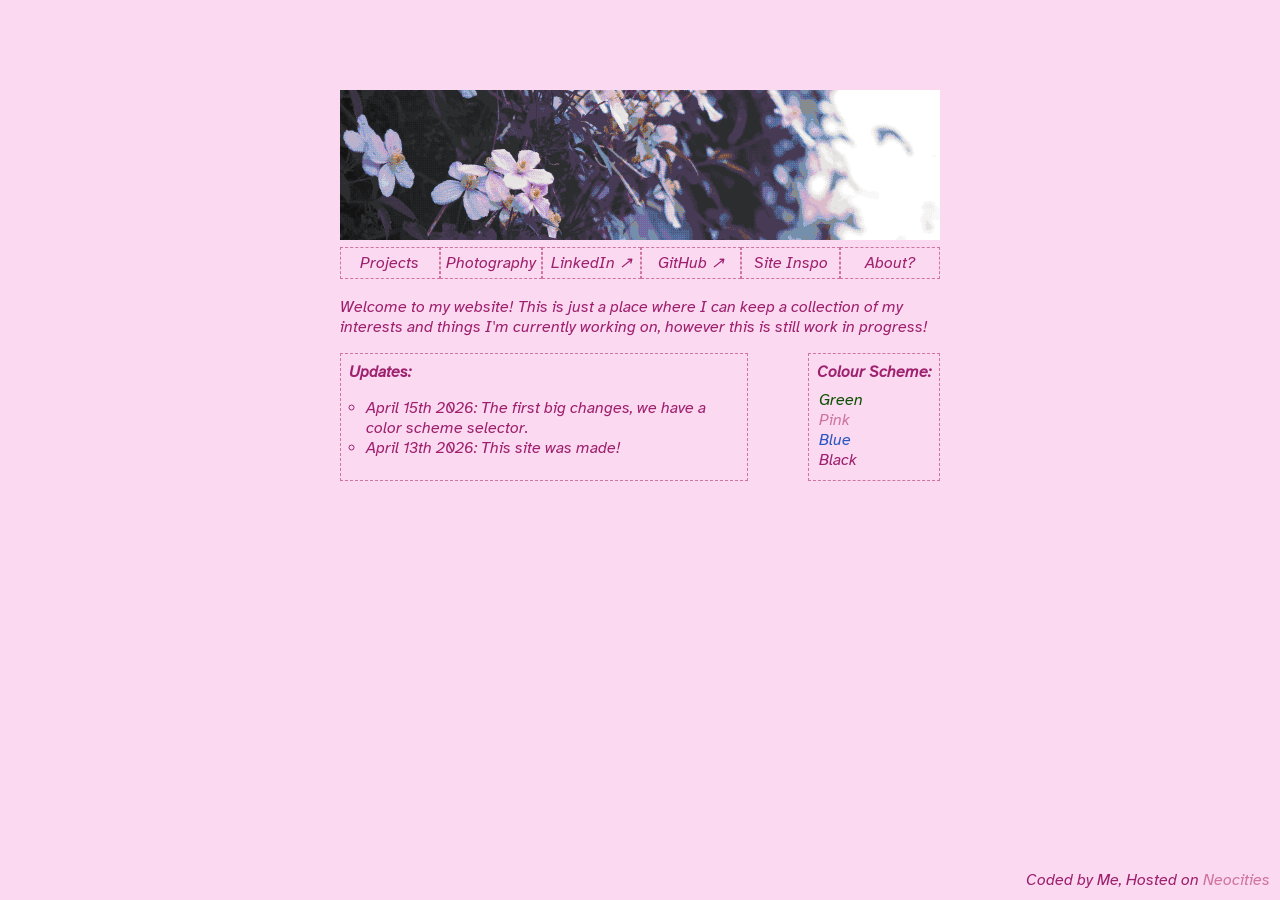
==== public/index.html @ 4861eafb "general changes" ====
<!DOCTYPE html>
<html>
  <head>
    <meta charset="UTF-8">
    <meta name="viewport" content="width=device-width, initial-scale=1.0">
    <title>It's Miles From Here...</title>
    <link href="style.css" rel="stylesheet" type="text/css" media="all">
  </head>
  <body>

    <div id="centre">

      <img src="flowersDith.png" alt="" style="width: 100%;height: 150px;object-fit:cover;">
      <div id="navbar">
        <a href="">Projects</a>
        <a href="">Photography</a>
        <a href="https://www.linkedin.com/in/miles-brindley-64b5322a2/" target="_blank">LinkedIn ↗</a>
        <a href="https://github.com/Kilometres1" target="_blank">GitHub ↗</a>
        <a href="inspiration.html">Site Inspo</a>
        <a href="">About?</a>
      </div>

      <div id="introText">
        <p>Welcome to my website! This is just a place where I can keep a collection of my interests and things I'm currently working on, however this is still work in progress!</p>
      </div>

      <div id="lowerPane">

        <div id="updatesPane">
          <h4>Updates:</h4>
          <ul>
            <li>April 15th 2026: The first big changes, we have a color scheme selector.</li>
            <li>April 13th 2026: This site was made!</li>
          </ul>
        </div>

        <div id="colourScheme">
          <p>Colour Scheme:</p>
          <ul>
            <li style="color: var(--textGreen);" onclick="setGreen()" id="greenScheme">Green</li>
            <li style="color: var(--borderPink);" onclick="setPink()" id="pinkScheme">Pink</li>
            <li style="color: var(--borderBlue);" onclick="setBlue()" id="pinkScheme">Blue</li>
            <li>Black</li>
          </ul>
        </div>

      </div>


    </div>


    <div id="bottom">
      Coded by Me, Hosted on <a href="https://neocities.org/">Neocities</a>
    </div>
  </body>

  <script>
    function setGreen(){
      document.body.style.background = "var(--backgroundGreen)";
      document.body.style.color = "var(--textGreen)";
      document.getElementById("updatesPane").style.border = "dashed var(--borderGreen) 1px";
      document.getElementById("colourScheme").style.border = "dashed var(--borderGreen) 1px";
      for (var item in document.getElementsByTagName("a")){
        document.getElementsByTagName("a")[item].style.color = "var(--textGreen)";
        document.getElementsByTagName("a")[item].style.border = "dashed var(--borderGreen) 1px";

      }
    }
    function setPink(){
      document.body.style.background = "var(--backgroundPink)";
      document.body.style.color = "var(--textPink)";
      document.getElementById("updatesPane").style.border = "dashed var(--borderPink) 1px";
      document.getElementById("colourScheme").style.border = "dashed var(--borderPink) 1px";
      for (var item in document.getElementsByTagName("a")){
        document.getElementsByTagName("a")[item].style.color = "var(--textPink)";
        document.getElementsByTagName("a")[item].style.border = "dashed var(--borderPink) 1px";
      }
    }
    function setBlue(){
      document.body.style.background = "var(--backgroundBlue)";
      document.body.style.color = "var(--textBlue)";
      document.getElementById("updatesPane").style.border = "dashed var(--borderBlue) 1px";
      document.getElementById("colourScheme").style.border = "dashed var(--borderBlue) 1px";
      for (var item in document.getElementsByTagName("a")){
        document.getElementsByTagName("a")[item].style.color = "var(--textBlue)";
        document.getElementsByTagName("a")[item].style.border = "dashed var(--borderBlue) 1px";
      }
    }
  </script>
</html>
---- public/style.css ----
@font-face {
    font-family: Nunito;
    src: url(https://sadhost.neocities.org/fonts/Nunito-Regular.ttf);
}
@font-face {
    font-family: Nunito;
    src: url(https://sadhost.neocities.org/fonts/Nunito-Bold.ttf);
    font-weight: bold;
}
@font-face {
    font-family: Nunito;
    src: url(https://sadhost.neocities.org/fonts/Nunito-Italic.ttf);
    font-style: italic;
}
@font-face {
    font-family: Nunito;
    src: url(https://sadhost.neocities.org/fonts/Nunito-BoldItalic.ttf);
    font-weight: bold;
    font-style: italic;
}
@font-face {
    font-family: Atkinson;
    src: url(fonts/AtkinsonHyperlegible-Italic.ttf);
    font-style: italic;
}

:root{
  --backgroundGreen: rgb(221, 251, 217);
  --borderGreen: rgb(41, 194, 41);
  --textGreen: rgb(14, 80, 3);

  --backgroundPink: rgb(251, 217, 240);
  --borderPink:rgb(206, 116, 159);
  --textPink: rgb(157, 33, 110);

  --backgroundBlue: rgb(206, 224, 255);
  --borderBlue: rgb(41, 86, 194);
  --textBlue: rgb(9, 6, 108);
}

html{
  height: 100vh;
}

body {
  font-family: Atkinson;
  background-color: var(--backgroundPink);
  color: var(--textPink);
  position: relative;
  height: 100%;
  margin: 0;
}

#centre{
  top: 10%;
  left: 50%;
  transform: translate(-50%);
  position: absolute;
  margin: auto;
  width: 80%;
  max-width: 600px;

}

#navbar{
  display: flex;
  justify-content: space-between;
  flex-direction: row;
  width: 100%;
  a{
    text-align: center;
    text-wrap-mode: nowrap;
    width: 100%;
    font-style: italic;
    padding: 5px;
    margin: 2px 0px 2px 0px;
    border: dashed var(--borderPink) 1px;
    text-decoration: none;
    color: var(--textPink);
  }
  a:hover{
    font-weight: bold;
  }
}

#lowerPane{
  display: flex;
  flex-direction: row;
  justify-content: space-between;
  div{
    padding: 5px;
  }
}

#updatesPane{
  max-width: 66%;
  border: dashed var(--borderPink) 1px;
  overflow: auto;
  ul {
    list-style-type: circle;
    padding-left: 20px;
  }
  h4{
    margin: 3px;
  }
}

#colourScheme{
  border: dashed var(--borderPink) 1px;
  ul{
    list-style-type: none;
    padding: 5px;
    margin: 0;
  }
  li:hover{
    font-weight: bold;
  }
  p{
    font-weight: bold;
    margin: 3px;
  }
}

#bottom{
  position: absolute;
  bottom: 0;
  right: 0;
  margin-right: 10px;
  transform: translateY(-50%);
  a{
    color: var(--borderPink);
    text-decoration: none;
  }
  a:hover{
    text-decoration: underline;
  }
}
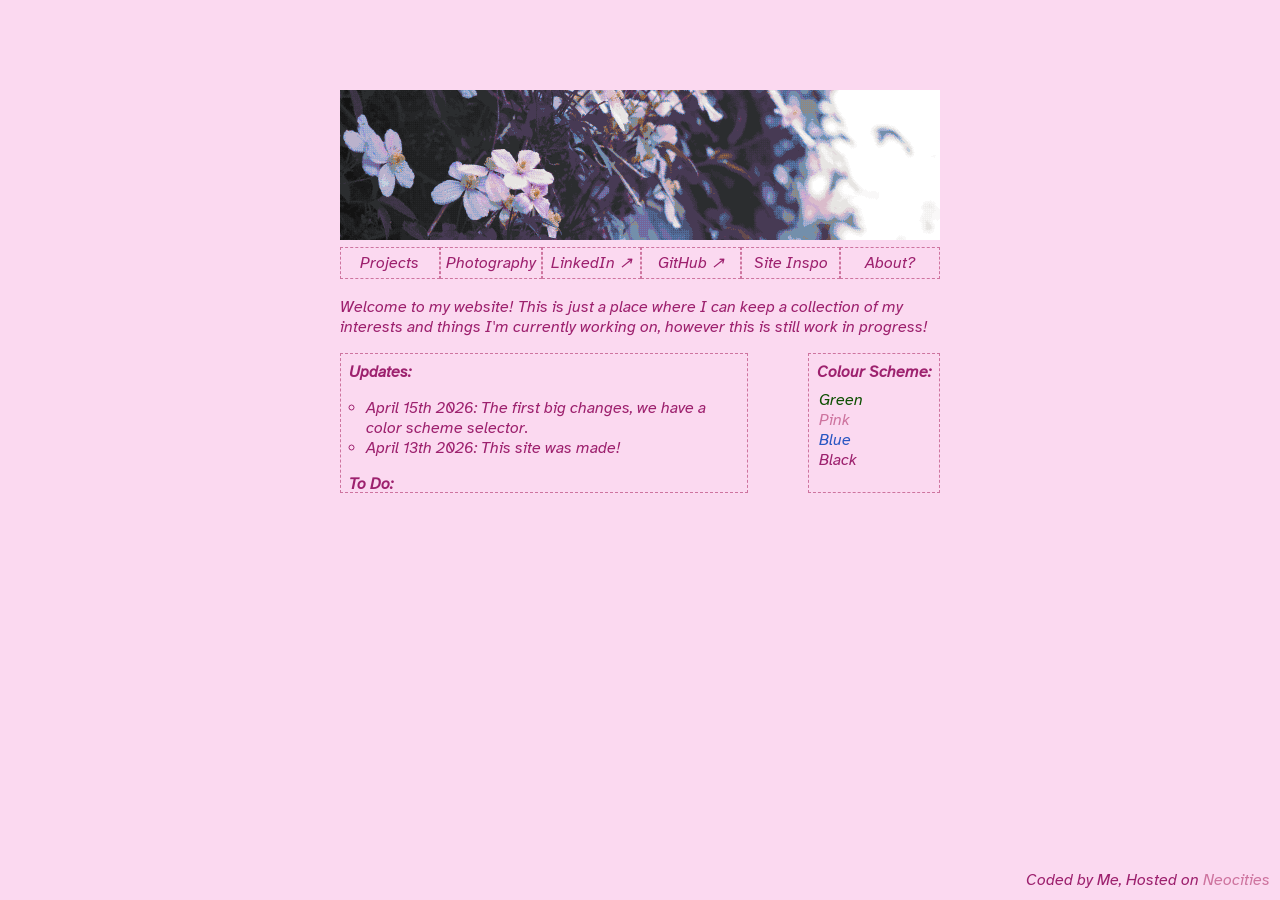
==== commit b3133976: "added to do" ====
--- a/public/index.html
+++ b/public/index.html
@@ -31,6 +31,14 @@
           <ul>
             <li>April 15th 2026: The first big changes, we have a color scheme selector.</li>
             <li>April 13th 2026: This site was made!</li>
+          </ul>
+          <h4>To Do:</h4>
+          <ul>
+            <li>Mobile Formatting</li>
+            <li>Projects Page</li>
+            <li>Photography Page</li>
+            <li>about Page</li>
+            <li>change pictures when theme changes</li>
           </ul>
         </div>
 
--- a/public/style.css
+++ b/public/style.css
@@ -87,6 +87,7 @@
   display: flex;
   flex-direction: row;
   justify-content: space-between;
+  max-height: 140px;
   div{
     padding: 5px;
   }
@@ -96,6 +97,7 @@
   max-width: 66%;
   border: dashed var(--borderPink) 1px;
   overflow: auto;
+  scrollbar-width: none;  
   ul {
     list-style-type: circle;
     padding-left: 20px;
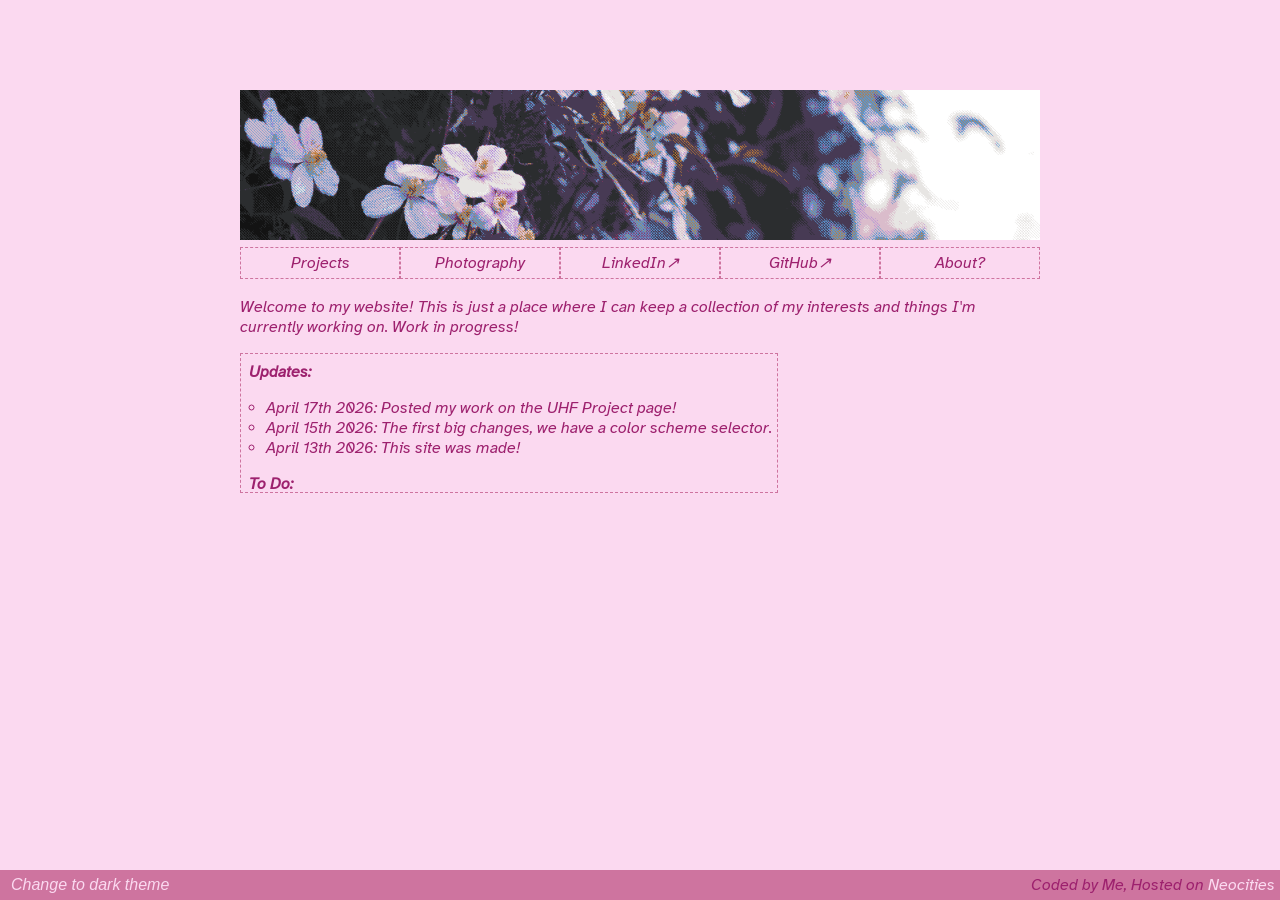
==== commit 70780951: "new themeing settings, small edits" ====
--- a/public/index.html
+++ b/public/index.html
@@ -1,10 +1,11 @@
 <!DOCTYPE html>
-<html>
+<html data-theme="light">
   <head>
     <meta charset="UTF-8">
     <meta name="viewport" content="width=device-width, initial-scale=1.0">
     <title>It's Miles From Here...</title>
     <link href="style.css" rel="stylesheet" type="text/css" media="all">
+    <script src="scripts.js" defer></script>
   </head>
   <body>
 
@@ -12,16 +13,21 @@
 
       <img src="flowersDith.png" alt="" style="width: 100%;height: 150px;object-fit:cover;">
       <div id="navbar">
-        <a href="">Projects</a>
-        <a href="">Photography</a>
-        <a href="https://www.linkedin.com/in/miles-brindley-64b5322a2/" target="_blank">LinkedIn ↗</a>
-        <a href="https://github.com/Kilometres1" target="_blank">GitHub ↗</a>
-        <a href="inspiration.html">Site Inspo</a>
-        <a href="">About?</a>
+        <div class="navbarDropdown">
+          <a>Projects</a>
+          <div class="dropdownContent">
+            <a href="projectUHF.html">UHF Station</a>
+            <a href="#">L-Band Station</a>
+          </div>
+        </div>
+        <div><a href="">Photography</a></div>
+        <div><a href="https://www.linkedin.com/in/miles-brindley-64b5322a2/" target="_blank">LinkedIn↗</a></div>
+        <div><a href="https://github.com/Kilometres1" target="_blank">GitHub↗</a></div>
+        <div><a href="about.html">About?</a></div>
       </div>
 
       <div id="introText">
-        <p>Welcome to my website! This is just a place where I can keep a collection of my interests and things I'm currently working on, however this is still work in progress!</p>
+        <p>Welcome to my website! This is just a place where I can keep a collection of my interests and things I'm currently working on. Work in progress!</p>
       </div>
 
       <div id="lowerPane">
@@ -29,26 +35,16 @@
         <div id="updatesPane">
           <h4>Updates:</h4>
           <ul>
+            <li>April 17th 2026: Posted my work on the UHF Project page!</li>
             <li>April 15th 2026: The first big changes, we have a color scheme selector.</li>
             <li>April 13th 2026: This site was made!</li>
           </ul>
           <h4>To Do:</h4>
           <ul>
             <li>Mobile Formatting</li>
-            <li>Projects Page</li>
+            <li>Projects Pages</li>
             <li>Photography Page</li>
             <li>about Page</li>
-            <li>change pictures when theme changes</li>
-          </ul>
-        </div>
-
-        <div id="colourScheme">
-          <p>Colour Scheme:</p>
-          <ul>
-            <li style="color: var(--textGreen);" onclick="setGreen()" id="greenScheme">Green</li>
-            <li style="color: var(--borderPink);" onclick="setPink()" id="pinkScheme">Pink</li>
-            <li style="color: var(--borderBlue);" onclick="setBlue()" id="pinkScheme">Blue</li>
-            <li>Black</li>
           </ul>
         </div>
 
@@ -56,44 +52,11 @@
 
 
     </div>
-
+    
 
     <div id="bottom">
-      Coded by Me, Hosted on <a href="https://neocities.org/">Neocities</a>
+      <button type="button" data-theme-toggle aria-label="Change to light theme">Change to light theme (or icon here)</button>
+      <div>Coded by Me, Hosted on <a href="https://neocities.org/">Neocities</a></div>
     </div>
   </body>
-
-  <script>
-    function setGreen(){
-      document.body.style.background = "var(--backgroundGreen)";
-      document.body.style.color = "var(--textGreen)";
-      document.getElementById("updatesPane").style.border = "dashed var(--borderGreen) 1px";
-      document.getElementById("colourScheme").style.border = "dashed var(--borderGreen) 1px";
-      for (var item in document.getElementsByTagName("a")){
-        document.getElementsByTagName("a")[item].style.color = "var(--textGreen)";
-        document.getElementsByTagName("a")[item].style.border = "dashed var(--borderGreen) 1px";
-
-      }
-    }
-    function setPink(){
-      document.body.style.background = "var(--backgroundPink)";
-      document.body.style.color = "var(--textPink)";
-      document.getElementById("updatesPane").style.border = "dashed var(--borderPink) 1px";
-      document.getElementById("colourScheme").style.border = "dashed var(--borderPink) 1px";
-      for (var item in document.getElementsByTagName("a")){
-        document.getElementsByTagName("a")[item].style.color = "var(--textPink)";
-        document.getElementsByTagName("a")[item].style.border = "dashed var(--borderPink) 1px";
-      }
-    }
-    function setBlue(){
-      document.body.style.background = "var(--backgroundBlue)";
-      document.body.style.color = "var(--textBlue)";
-      document.getElementById("updatesPane").style.border = "dashed var(--borderBlue) 1px";
-      document.getElementById("colourScheme").style.border = "dashed var(--borderBlue) 1px";
-      for (var item in document.getElementsByTagName("a")){
-        document.getElementsByTagName("a")[item].style.color = "var(--textBlue)";
-        document.getElementsByTagName("a")[item].style.border = "dashed var(--borderBlue) 1px";
-      }
-    }
-  </script>
 </html>
--- a/public/style.css
+++ b/public/style.css
@@ -24,18 +24,18 @@
     font-style: italic;
 }
 
-:root{
-  --backgroundGreen: rgb(221, 251, 217);
-  --borderGreen: rgb(41, 194, 41);
-  --textGreen: rgb(14, 80, 3);
 
-  --backgroundPink: rgb(251, 217, 240);
-  --borderPink:rgb(206, 116, 159);
-  --textPink: rgb(157, 33, 110);
+[data-theme="light"]{
+  --background: rgb(251, 217, 240);
+  --border:rgb(206, 116, 159);
+  --text: rgb(157, 33, 110);
 
-  --backgroundBlue: rgb(206, 224, 255);
-  --borderBlue: rgb(41, 86, 194);
-  --textBlue: rgb(9, 6, 108);
+}
+
+[data-theme="dark"]{
+  --background: rgb(0,0,0);
+  --border: rgb(206, 116, 159);
+  --text: rgb(255, 189, 230);
 }
 
 html{
@@ -44,8 +44,8 @@
 
 body {
   font-family: Atkinson;
-  background-color: var(--backgroundPink);
-  color: var(--textPink);
+  background-color: var(--background);
+  color: var(--text);
   position: relative;
   height: 100%;
   margin: 0;
@@ -58,7 +58,7 @@
   position: absolute;
   margin: auto;
   width: 80%;
-  max-width: 600px;
+  max-width: 800px;
 
 }
 
@@ -66,21 +66,52 @@
   display: flex;
   justify-content: space-between;
   flex-direction: row;
+  flex-wrap: nowrap;
   width: 100%;
+  > div{
+    width: 100%;
+    text-align: center;
+    font-style: italic;
+    padding: 5px 0px 5px 0px;
+    margin: 2px 0px 2px 0px;
+    border: dashed var(--border) 1px;
+    a{
+      text-decoration: none;
+      color: var(--text);
+    }
+
+  }
+  > div:hover > a{
+    font-weight: bold;
+  }
+}
+
+.navbarDropdown{
+  position: relative;
+  cursor: pointer;
+  .dropdownContent{
+    top: 100%;
+    display: none;
+    position: absolute;
+  }
+
+}
+.dropdownContent{
+  background-color: var(--background);
   a{
-    text-align: center;
-    text-wrap-mode: nowrap;
-    width: 100%;
-    font-style: italic;
-    padding: 5px;
-    margin: 2px 0px 2px 0px;
-    border: dashed var(--borderPink) 1px;
-    text-decoration: none;
-    color: var(--textPink);
+    padding: 5px 0px 5px 0px;
+    display: block;
+    min-width: 130px;
+    border: dashed var(--border) 1px;
+    color: var(--text);
   }
   a:hover{
     font-weight: bold;
   }
+}
+
+.navbarDropdown:hover .dropdownContent{
+  display: block;
 }
 
 #lowerPane{
@@ -95,7 +126,7 @@
 
 #updatesPane{
   max-width: 66%;
-  border: dashed var(--borderPink) 1px;
+  border: dashed var(--border) 1px;
   overflow: auto;
   scrollbar-width: none;  
   ul {
@@ -108,7 +139,7 @@
 }
 
 #colourScheme{
-  border: dashed var(--borderPink) 1px;
+  border: dashed var(--border) 1px;
   ul{
     list-style-type: none;
     padding: 5px;
@@ -126,12 +157,27 @@
 #bottom{
   position: absolute;
   bottom: 0;
-  right: 0;
-  margin-right: 10px;
-  transform: translateY(-50%);
+  width: 100%;
+  display: flex;
+  justify-content: space-between;
+  background-color: var(--border);
+  color: var(--text);
+  
+  > *{
+    margin: 5px;
+  }
+  button{
+    font-style: italic;
+    font-size: 12pt;
+    background: none;
+    color: var(--background);
+    border: 0;
+    cursor: pointer;
+  }
   a{
-    color: var(--borderPink);
+    color: var(--border);
     text-decoration: none;
+    color: var(--background);
   }
   a:hover{
     text-decoration: underline;
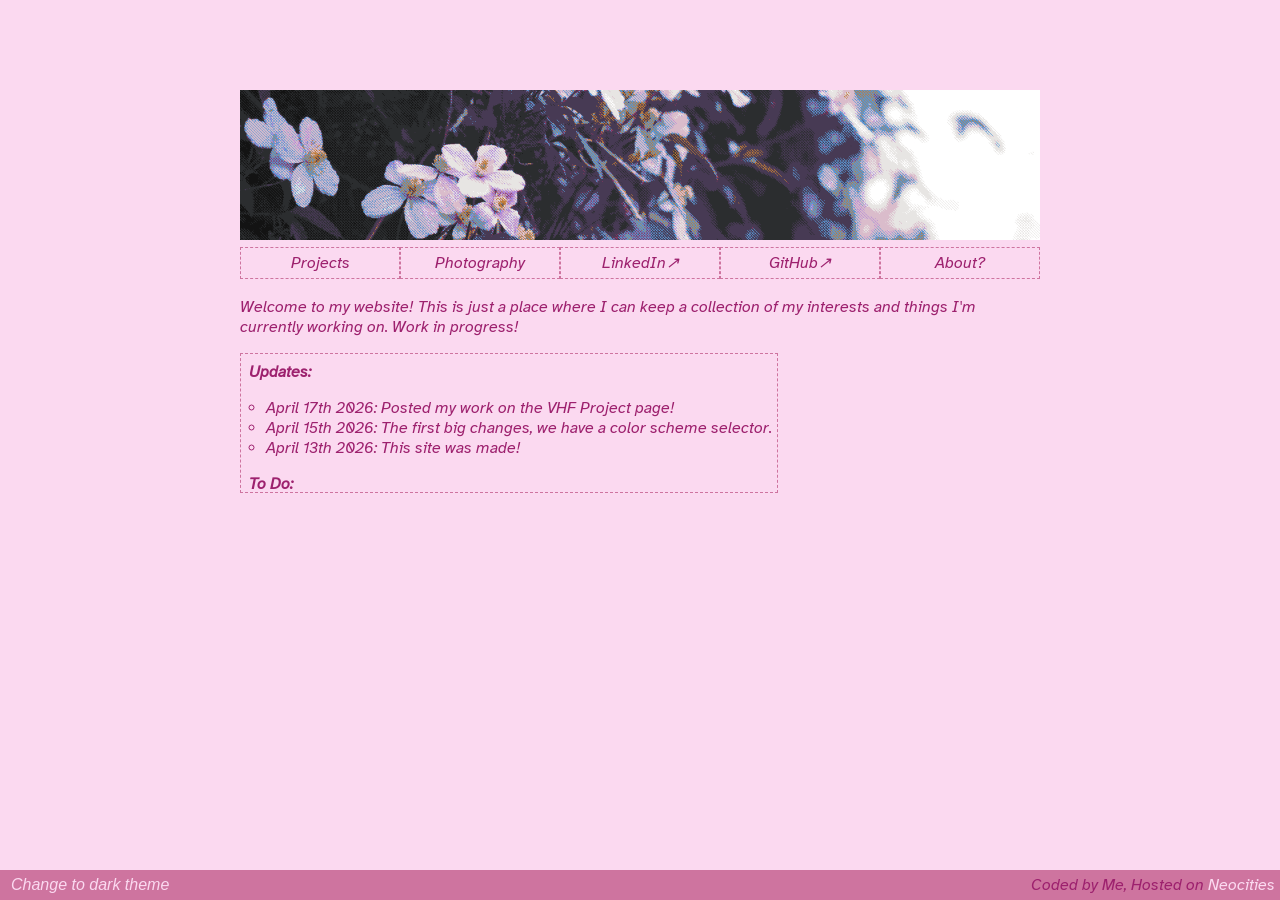
==== commit ef0f1796: "renaming shenanigans" ====
--- a/public/index.html
+++ b/public/index.html
@@ -16,7 +16,7 @@
         <div class="navbarDropdown">
           <a>Projects</a>
           <div class="dropdownContent">
-            <a href="projectUHF.html">UHF Station</a>
+            <a href="projectVHF.html">VHF Station</a>
             <a href="#">L-Band Station</a>
           </div>
         </div>
@@ -35,7 +35,7 @@
         <div id="updatesPane">
           <h4>Updates:</h4>
           <ul>
-            <li>April 17th 2026: Posted my work on the UHF Project page!</li>
+            <li>April 17th 2026: Posted my work on the VHF Project page!</li>
             <li>April 15th 2026: The first big changes, we have a color scheme selector.</li>
             <li>April 13th 2026: This site was made!</li>
           </ul>
--- a/public/style.css
+++ b/public/style.css
@@ -69,7 +69,8 @@
   flex-wrap: nowrap;
   width: 100%;
   > div{
-    width: 100%;
+    width: 200px;
+    min-width: max-content;
     text-align: center;
     font-style: italic;
     padding: 5px 0px 5px 0px;
@@ -78,6 +79,7 @@
     a{
       text-decoration: none;
       color: var(--text);
+      height:1rem;
     }
 
   }
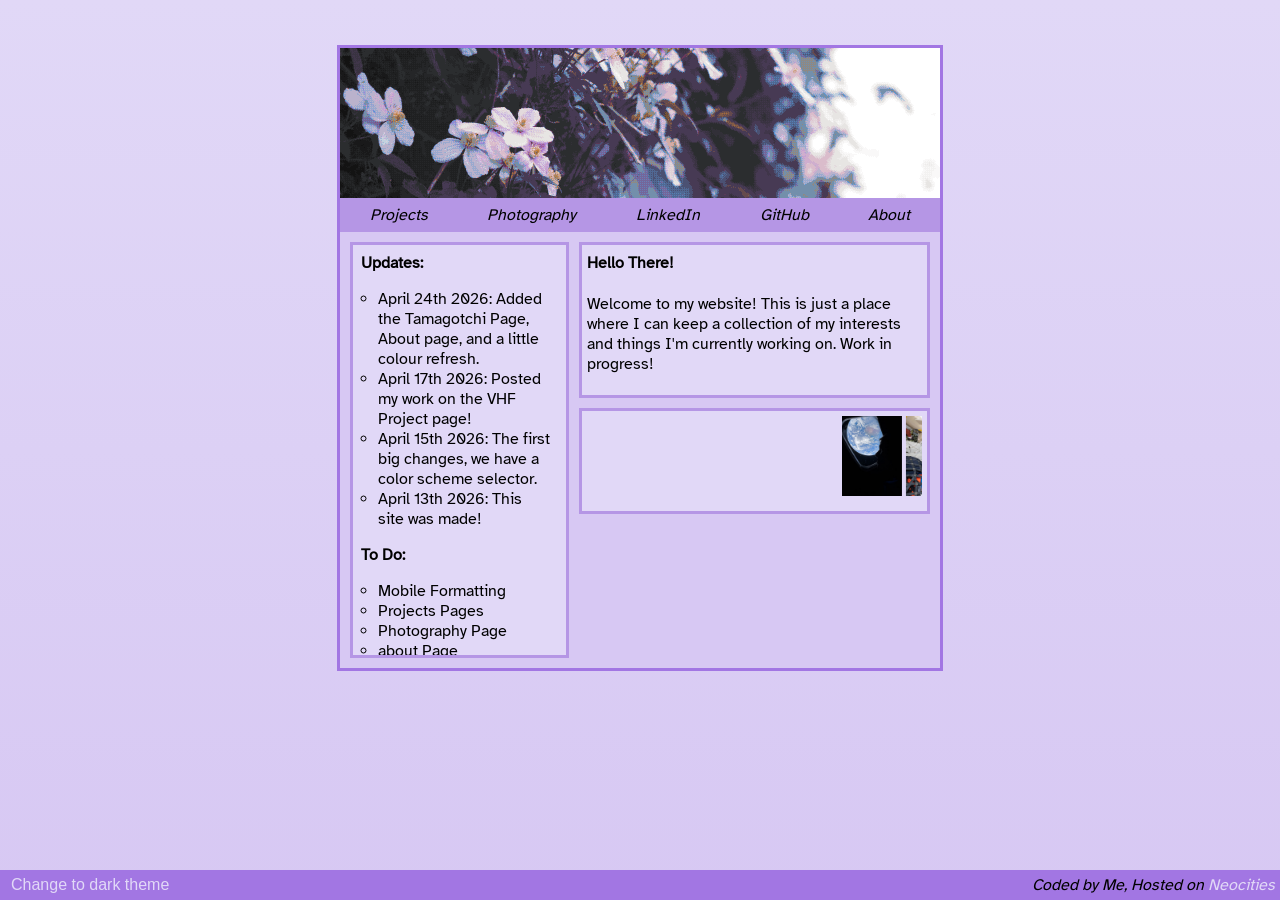
==== commit ccca1c93: "index edits" ====
--- a/public/index.html
+++ b/public/index.html
@@ -5,50 +5,81 @@
     <meta name="viewport" content="width=device-width, initial-scale=1.0">
     <title>It's Miles From Here...</title>
     <link href="style.css" rel="stylesheet" type="text/css" media="all">
+    <link href="colours.css" rel="stylesheet" type="text/css" media="all">
     <script src="scripts.js" defer></script>
   </head>
   <body>
 
     <div id="centre">
 
-      <img src="flowersDith.png" alt="" style="width: 100%;height: 150px;object-fit:cover;">
-      <div id="navbar">
-        <div class="navbarDropdown">
-          <a>Projects</a>
-          <div class="dropdownContent">
-            <a href="projectVHF.html">VHF Station</a>
-            <a href="#">L-Band Station</a>
+      <img src="flowersDith.png" alt="" style="width: 100%;height: 150px;object-fit:cover;display: block;">
+      
+        <div id="navbar">
+          <div class="navbarDropdown">
+            <a>Projects</a>
+            <div class="dropdownContent">
+              <a href="tama.html">Tamagotchi</a>
+              <a href="projectVHF.html">VHF Station</a>
+              <a href="#">L-Band Station</a>
+            </div>
+          </div>
+          <div><a href="">Photography</a></div>
+          <div><a href="https://www.linkedin.com/in/miles-brindley-64b5322a2/" target="_blank">LinkedIn</a></div>
+          <div><a href="https://github.com/Kilometres1" target="_blank">GitHub</a></div>
+          <div><a href="about.html">About</a></div>
+        </div>      
+
+      <div id="content">
+
+
+        <div id="main">
+          <div id="left">
+
+            <div id="updatesPane">
+              <h4>Updates:</h4>
+              <ul>
+                <li>April 24th 2026: Added the Tamagotchi Page, About page, and a little colour refresh.</li>
+                <li>April 17th 2026: Posted my work on the VHF Project page!</li>
+                <li>April 15th 2026: The first big changes, we have a color scheme selector.</li>
+                <li>April 13th 2026: This site was made!</li>
+              </ul>
+              <h4>To Do:</h4>
+              <ul>
+                <li>Mobile Formatting</li>
+                <li>Projects Pages</li>
+                <li>Photography Page</li>
+                <li>about Page</li>
+              </ul>
+            </div>
+
+          </div>
+
+          <div id="right">
+            <div id="introText">
+              <h4>Hello There!</h4>
+              <p>Welcome to my website! This is just a place where I can keep a collection of my interests and things I'm currently working on. Work in progress!</p>
+            </div>
+
+            <div id="stamps">
+              <marquee behavior="" direction="">
+
+                <img src="indexResources/1.jpg" alt="">
+                <img src="indexResources/2.jpg" alt="">
+                <img src="indexResources/3.jpg" alt="">
+                <img src="indexResources/4.jpg" alt="">
+                <img src="indexResources/5.jpg" alt="">
+              </marquee>
+
+
+            </div>
           </div>
         </div>
-        <div><a href="">Photography</a></div>
-        <div><a href="https://www.linkedin.com/in/miles-brindley-64b5322a2/" target="_blank">LinkedIn↗</a></div>
-        <div><a href="https://github.com/Kilometres1" target="_blank">GitHub↗</a></div>
-        <div><a href="about.html">About?</a></div>
+
+
+
+
       </div>
 
-      <div id="introText">
-        <p>Welcome to my website! This is just a place where I can keep a collection of my interests and things I'm currently working on. Work in progress!</p>
-      </div>
-
-      <div id="lowerPane">
-
-        <div id="updatesPane">
-          <h4>Updates:</h4>
-          <ul>
-            <li>April 17th 2026: Posted my work on the VHF Project page!</li>
-            <li>April 15th 2026: The first big changes, we have a color scheme selector.</li>
-            <li>April 13th 2026: This site was made!</li>
-          </ul>
-          <h4>To Do:</h4>
-          <ul>
-            <li>Mobile Formatting</li>
-            <li>Projects Pages</li>
-            <li>Photography Page</li>
-            <li>about Page</li>
-          </ul>
-        </div>
-
-      </div>
 
 
     </div>
--- a/public/style.css
+++ b/public/style.css
@@ -20,22 +20,7 @@
 }
 @font-face {
     font-family: Atkinson;
-    src: url(fonts/AtkinsonHyperlegible-Italic.ttf);
-    font-style: italic;
-}
-
-
-[data-theme="light"]{
-  --background: rgb(251, 217, 240);
-  --border:rgb(206, 116, 159);
-  --text: rgb(157, 33, 110);
-
-}
-
-[data-theme="dark"]{
-  --background: rgb(0,0,0);
-  --border: rgb(206, 116, 159);
-  --text: rgb(255, 189, 230);
+    src: url(fonts/AtkinsonHyperlegible-Regular.ttf);
 }
 
 html{
@@ -44,38 +29,39 @@
 
 body {
   font-family: Atkinson;
-  background-color: var(--background);
+
+  background-image: linear-gradient(180deg, var(--background), var(--backgroundDark) );
   color: var(--text);
-  position: relative;
+  position:relative;
   height: 100%;
   margin: 0;
 }
 
 #centre{
-  top: 10%;
+  top: 5%;
   left: 50%;
   transform: translate(-50%);
   position: absolute;
   margin: auto;
-  width: 80%;
-  max-width: 800px;
-
+  width: 95%;
+  max-width: 600px;
+  border: solid var(--border) 3px;
+  background-color: var(--backgroundDark);
 }
 
 #navbar{
   display: flex;
-  justify-content: space-between;
+  justify-content: space-around;
   flex-direction: row;
   flex-wrap: nowrap;
   width: 100%;
+  background-color: var(--navbar);
   > div{
-    width: 200px;
     min-width: max-content;
     text-align: center;
     font-style: italic;
     padding: 5px 0px 5px 0px;
     margin: 2px 0px 2px 0px;
-    border: dashed var(--border) 1px;
     a{
       text-decoration: none;
       color: var(--text);
@@ -84,17 +70,21 @@
 
   }
   > div:hover > a{
-    font-weight: bold;
+    text-decoration: underline dashed;
   }
 }
 
 .navbarDropdown{
   position: relative;
   cursor: pointer;
+
   .dropdownContent{
     top: 100%;
-    display: none;
+    display: block;
+    visibility: hidden;
+    opacity: 0;
     position: absolute;
+    transition: ease 0.25s;
   }
 
 }
@@ -106,6 +96,7 @@
     min-width: 130px;
     border: dashed var(--border) 1px;
     color: var(--text);
+    
   }
   a:hover{
     font-weight: bold;
@@ -113,7 +104,27 @@
 }
 
 .navbarDropdown:hover .dropdownContent{
-  display: block;
+  
+  visibility: visible;
+  opacity: 1;
+}
+
+#content{
+  padding: 10px;
+  > div > div > div{
+    background-color: var(--background);
+    border: solid var(--navbar);
+    padding: 5px;
+
+  }
+}
+
+#main{
+  display: flex;
+  flex-direction: row;
+  #right{
+    padding-left: 10px;
+  }
 }
 
 #lowerPane{
@@ -127,16 +138,32 @@
 }
 
 #updatesPane{
-  max-width: 66%;
   border: dashed var(--border) 1px;
   overflow: auto;
-  scrollbar-width: none;  
+  max-height: 400px;
   ul {
     list-style-type: circle;
     padding-left: 20px;
+    padding-right: 10px;
   }
   h4{
     margin: 3px;
+  }
+}
+
+#introText{
+  margin-bottom: 10px;
+  p, h4{
+      margin-top: 3px;
+  }
+
+}
+
+#stamps{
+
+  overflow: auto;
+  img{
+    height: 80px;
   }
 }
 
@@ -157,19 +184,19 @@
 }
 
 #bottom{
-  position: absolute;
+  position: fixed;
   bottom: 0;
   width: 100%;
   display: flex;
   justify-content: space-between;
   background-color: var(--border);
   color: var(--text);
-  
+  font-style: italic;
   > *{
     margin: 5px;
   }
   button{
-    font-style: italic;
+
     font-size: 12pt;
     background: none;
     color: var(--background);
--- a/public/colours.css
+++ b/public/colours.css
@@ -0,0 +1,16 @@
+[data-theme="light"]{
+  --background: #e1d8f7;
+  --backgroundDark: #d7c8f3;
+  --navbar: #b596e5;
+  --border:#a276e3;
+  --text: #000000;
+
+}
+
+[data-theme="dark"]{
+  --background: rgb(0,0,0);
+  --backgroundDark: rgb(0,0,0);
+  --navbar: #9573c7;
+  --border: #b596e5;
+  --text: #e1d8f7;
+}
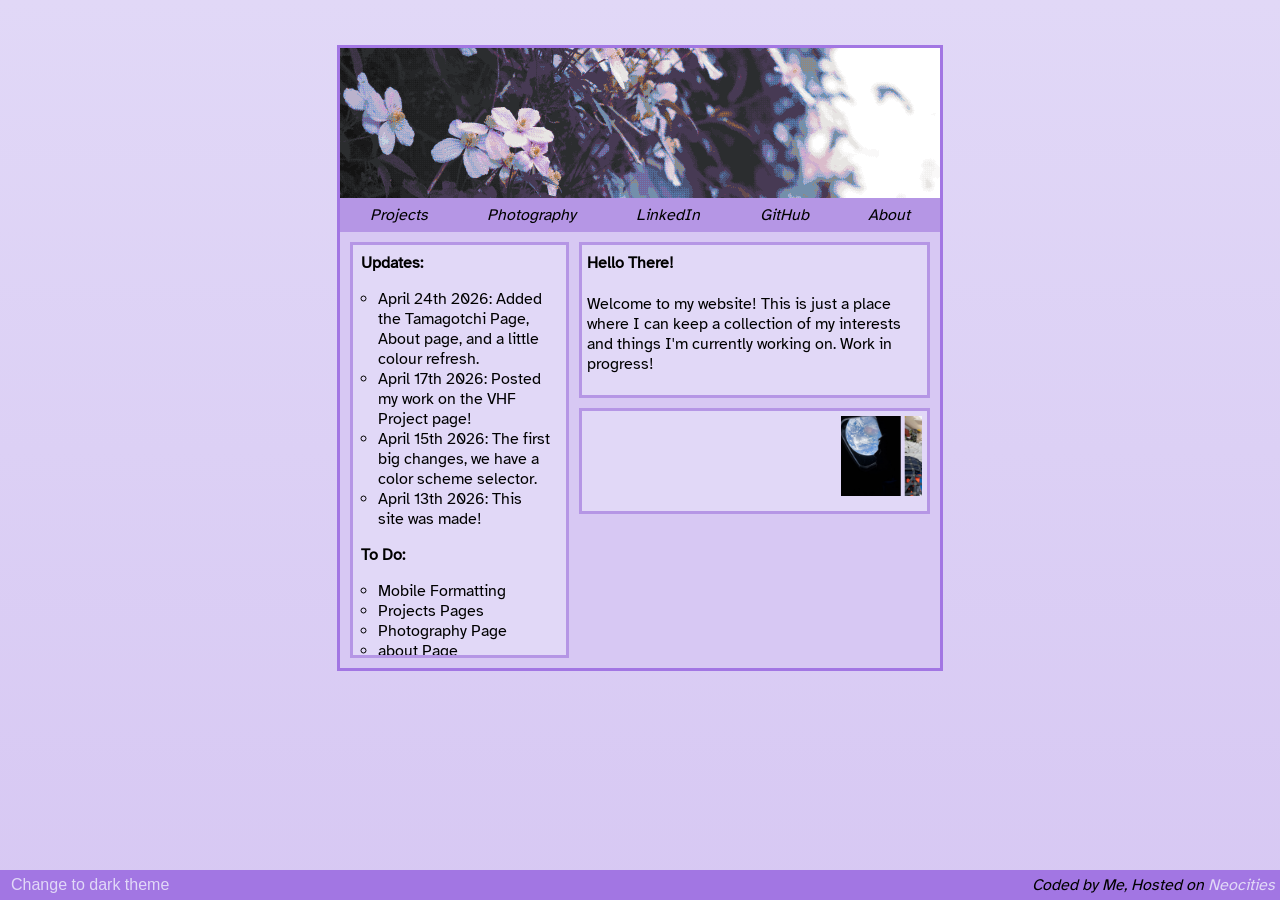
==== commit e8899a78: "style edits" ====
--- a/public/index.html
+++ b/public/index.html
@@ -20,7 +20,7 @@
             <div class="dropdownContent">
               <a href="tama.html">Tamagotchi</a>
               <a href="projectVHF.html">VHF Station</a>
-              <a href="#">L-Band Station</a>
+              <a href="lband.html">L-Band Station</a>
             </div>
           </div>
           <div><a href="">Photography</a></div>
--- a/public/style.css
+++ b/public/style.css
@@ -84,6 +84,8 @@
     visibility: hidden;
     opacity: 0;
     position: absolute;
+    left: 50%;
+    transform: translateX(-50%);
     transition: ease 0.25s;
   }
 
@@ -93,7 +95,7 @@
   a{
     padding: 5px 0px 5px 0px;
     display: block;
-    min-width: 130px;
+    min-width: 120px;
     border: dashed var(--border) 1px;
     color: var(--text);
     
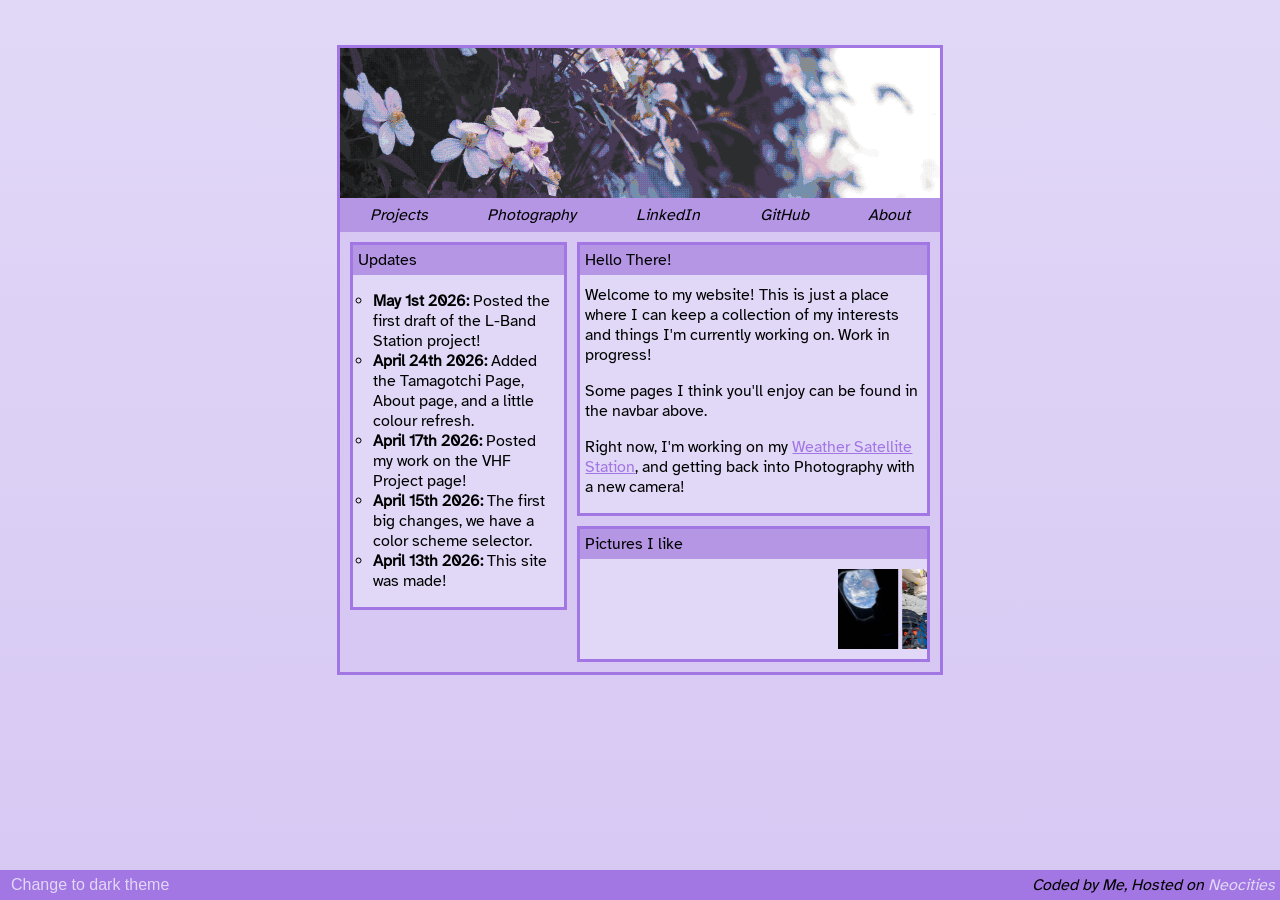
==== commit eea273e3: "index updates" ====
--- a/public/index.html
+++ b/public/index.html
@@ -36,19 +36,13 @@
           <div id="left">
 
             <div id="updatesPane">
-              <h4>Updates:</h4>
+              <div class="titleBar">Updates</div>
               <ul>
-                <li>April 24th 2026: Added the Tamagotchi Page, About page, and a little colour refresh.</li>
-                <li>April 17th 2026: Posted my work on the VHF Project page!</li>
-                <li>April 15th 2026: The first big changes, we have a color scheme selector.</li>
-                <li>April 13th 2026: This site was made!</li>
-              </ul>
-              <h4>To Do:</h4>
-              <ul>
-                <li>Mobile Formatting</li>
-                <li>Projects Pages</li>
-                <li>Photography Page</li>
-                <li>about Page</li>
+                <li><b>May 1st 2026:</b> Posted the first draft of the L-Band Station project!</li>
+                <li><b>April 24th 2026:</b> Added the Tamagotchi Page, About page, and a little colour refresh.</li>
+                <li><b>April 17th 2026:</b> Posted my work on the VHF Project page!</li>
+                <li><b>April 15th 2026:</b> The first big changes, we have a color scheme selector.</li>
+                <li><b>April 13th 2026:</b> This site was made!</li>
               </ul>
             </div>
 
@@ -56,11 +50,14 @@
 
           <div id="right">
             <div id="introText">
-              <h4>Hello There!</h4>
+              <div class="titleBar">Hello There!</div>
               <p>Welcome to my website! This is just a place where I can keep a collection of my interests and things I'm currently working on. Work in progress!</p>
+              <p>Some pages I think you'll enjoy can be found in the navbar above.</p>
+              <p>Right now, I'm working on my <a href="lband.html">Weather Satellite Station</a>, and getting back into Photography with a new camera!</p>
             </div>
 
             <div id="stamps">
+              <div class="titleBar">Pictures I like</div>
               <marquee behavior="" direction="">
 
                 <img src="indexResources/1.jpg" alt="">
--- a/public/style.css
+++ b/public/style.css
@@ -35,6 +35,10 @@
   position:relative;
   height: 100%;
   margin: 0;
+}
+
+a{
+  color: var(--border);
 }
 
 #centre{
@@ -115,8 +119,10 @@
   padding: 10px;
   > div > div > div{
     background-color: var(--background);
-    border: solid var(--navbar);
-    padding: 5px;
+    border: solid var(--border);
+    p{
+      margin-left: 5px;
+    }
 
   }
 }
@@ -142,7 +148,7 @@
 #updatesPane{
   border: dashed var(--border) 1px;
   overflow: auto;
-  max-height: 400px;
+  max-height: 430px;
   ul {
     list-style-type: circle;
     padding-left: 20px;
@@ -159,6 +165,12 @@
       margin-top: 3px;
   }
 
+}
+
+.titleBar{
+  margin-bottom: 10px;
+  padding: 5px;
+  background-color: var(--navbar);
 }
 
 #stamps{
--- a/public/colours.css
+++ b/public/colours.css
@@ -11,6 +11,6 @@
   --background: rgb(0,0,0);
   --backgroundDark: rgb(0,0,0);
   --navbar: #9573c7;
-  --border: #b596e5;
+  --border: #8b65c4;
   --text: #e1d8f7;
 }
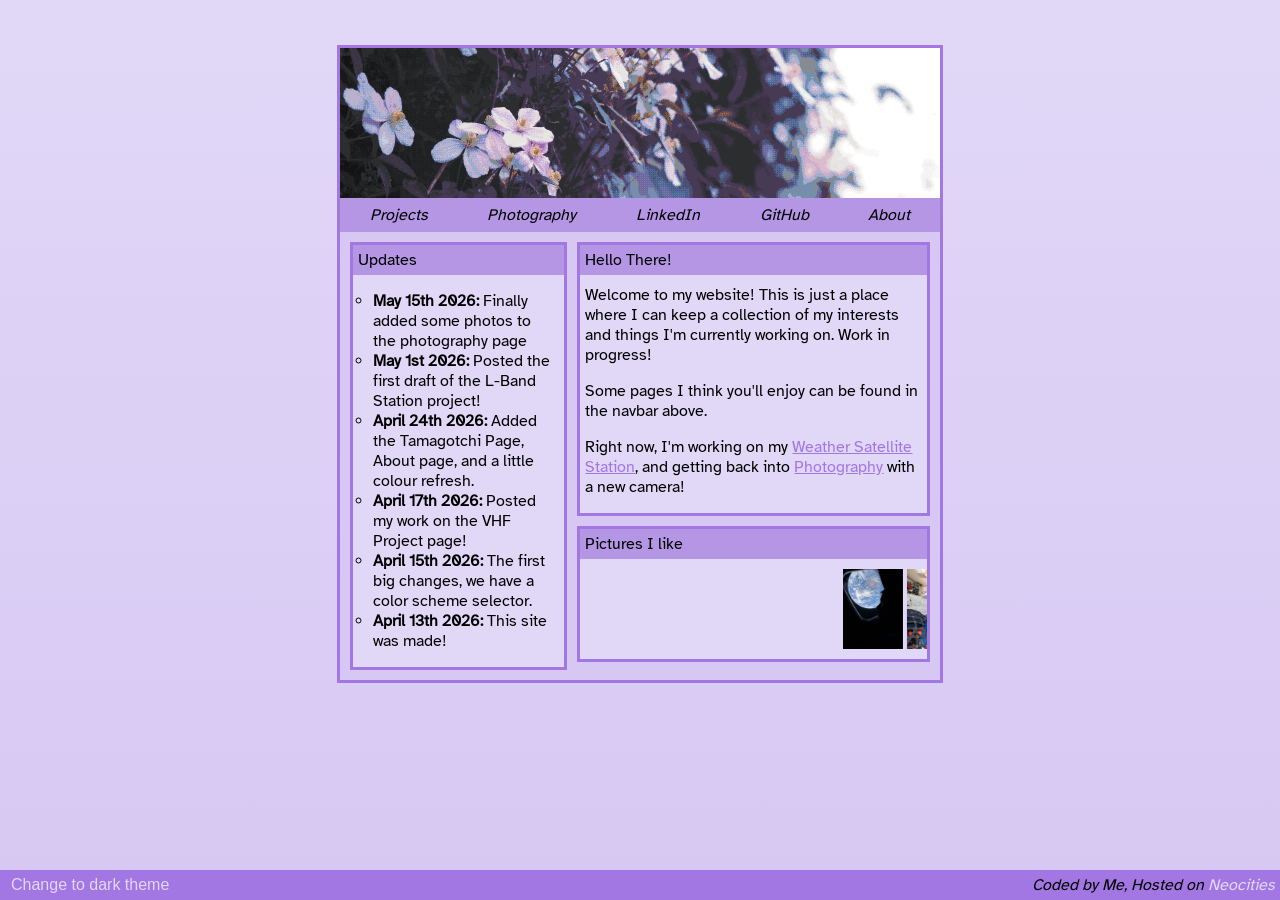
==== commit f678abb9: "photography page added" ====
--- a/public/index.html
+++ b/public/index.html
@@ -23,7 +23,7 @@
               <a href="lband.html">L-Band Station</a>
             </div>
           </div>
-          <div><a href="">Photography</a></div>
+          <div><a href="photography.html">Photography</a></div>
           <div><a href="https://www.linkedin.com/in/miles-brindley-64b5322a2/" target="_blank">LinkedIn</a></div>
           <div><a href="https://github.com/Kilometres1" target="_blank">GitHub</a></div>
           <div><a href="about.html">About</a></div>
@@ -38,6 +38,7 @@
             <div id="updatesPane">
               <div class="titleBar">Updates</div>
               <ul>
+                <li><b>May 15th 2026:</b> Finally added some photos to the photography page</li>
                 <li><b>May 1st 2026:</b> Posted the first draft of the L-Band Station project!</li>
                 <li><b>April 24th 2026:</b> Added the Tamagotchi Page, About page, and a little colour refresh.</li>
                 <li><b>April 17th 2026:</b> Posted my work on the VHF Project page!</li>
@@ -53,7 +54,7 @@
               <div class="titleBar">Hello There!</div>
               <p>Welcome to my website! This is just a place where I can keep a collection of my interests and things I'm currently working on. Work in progress!</p>
               <p>Some pages I think you'll enjoy can be found in the navbar above.</p>
-              <p>Right now, I'm working on my <a href="lband.html">Weather Satellite Station</a>, and getting back into Photography with a new camera!</p>
+              <p>Right now, I'm working on my <a href="lband.html">Weather Satellite Station</a>, and getting back into <a href="photography.html">Photography</a> with a new camera!</p>
             </div>
 
             <div id="stamps">
--- a/public/colours.css
+++ b/public/colours.css
@@ -10,7 +10,7 @@
 [data-theme="dark"]{
   --background: rgb(0,0,0);
   --backgroundDark: rgb(0,0,0);
-  --navbar: #9573c7;
-  --border: #8b65c4;
+  --navbar: #8b65c4;
+  --border: #6c4c9b;
   --text: #e1d8f7;
 }
